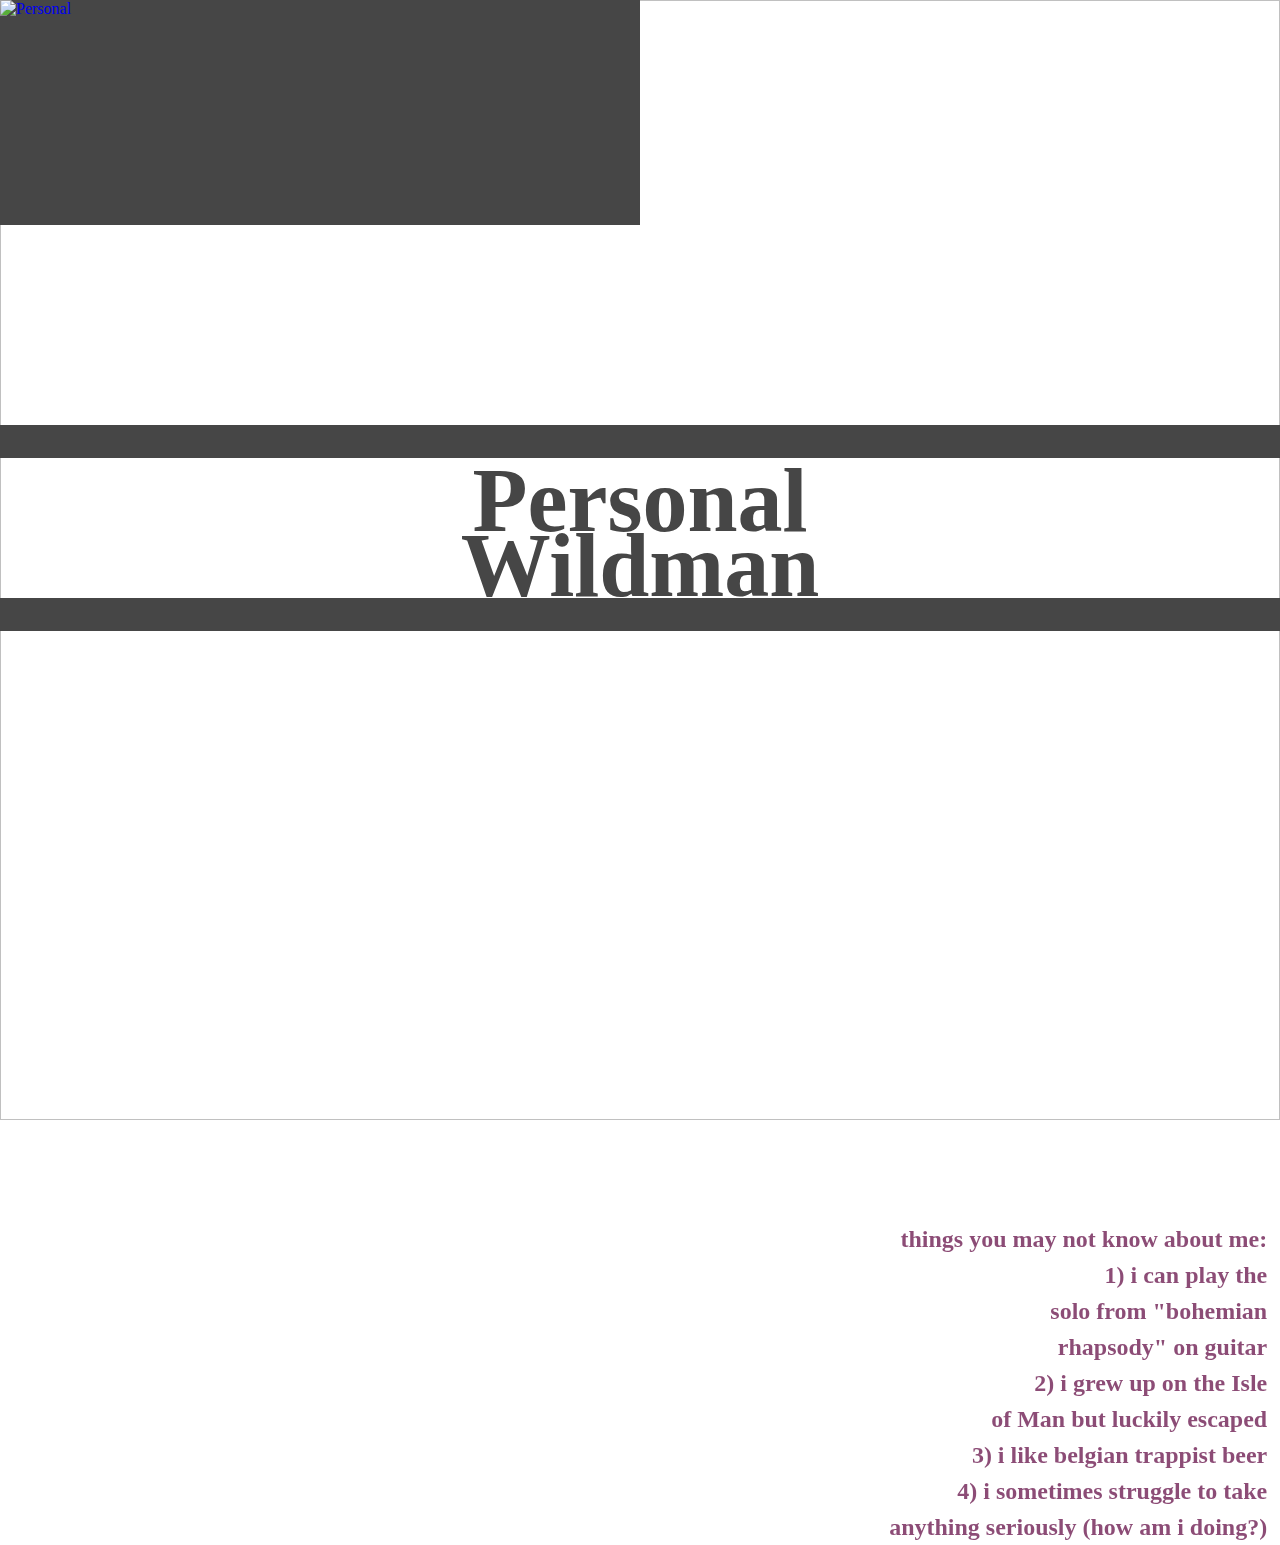
==== personal.html @ ceaaacc6 "Update personal.html" ====
<!DOCTYPE html>
<html>

<head>
	<link rel="stylesheet" href="main.css">
	<title>Silversite—personal</title>
	<meta name="viewport" content="width=device-width, initial-scale=1.0">

</head>

<body>



	<!-- Header and background graphics -->

	<header>
		<img id="mask" src="mask.png" alt="top banner">
		<nav class="links">
			<span class="leftlink"><a id="leftlink" href="/personal.html"><img src="https://lh6.googleusercontent.com/CAeoS_TIlV-jKo69cKAMgmzb2ZCU6C4n6v47w-y5czvyb1pLWjHf11d2N6tpco18G4F72ts_=w1280" alt="Personal"></a></span>
			<span class="rightlink"> <a id="rightlink" href="/professional.html"><img src="https://lh4.googleusercontent.com/wsbAM6N6rnUvKSBMoCF6cY0G2sL6xLXp9yxd4-AXaWYbBBxd6NR7A-Z_lRTLN9QFs2bBmPM_=w1280" alt="Professional"></a></span>
		</nav>
	</header>

	<div class="gradient">
		<img id="scroll" src="https://lh6.googleusercontent.com/mQSl8quiJzCFC_b_0DutltUhVaJcSwaIgzk87DzSJ6dp9wokb4DUETPHWhXgZsSel_zeLX3cWjonBK5DKOWs-F9cTGbAlei9S4Moc-77nOsyAULk0Q=w1280" alt="">
	</div>

	<div class="background">
		<img id="background" src="https://lh4.googleusercontent.com/AumRSNka3tmDpDSOLlKyRMpxtNUNSiiM084TbIYTF-fe0IxRti_GKFZ6pIXEkU34BlLslBUrw1XjnCWk2npHSV2bBw347pAVUdQ8YohcuxMcmIFFriU=w1280" alt="background">
	</div>

	
	<!-- Main body -->


	<div class="main">


		<span class="home"></h1><h1 class="arrow"><a id="arrow" href="index.html">click for home  scroll for more :-)</a></h1></span>
		<span class="personal david"><h1><br>Personal</h1></span>

		<h2 class="personal bio"><br><br><br>things you may not know about me:<br>1) i can play the <br>solo from "bohemian<br>rhapsody" on guitar<br>2) i grew up on the Isle<br>of Man but luckily escaped<br>3) i like belgian trappist beer<br>4) i sometimes struggle to take<br>anything seriously (how am i doing?)</h2>

		<span class="personal wildman"><h1>Wildman</h1></span>
		<span class="face"><img id="defaultface" src="https://lh5.googleusercontent.com/U0v79oMP38PziYgLFZBLsQe9DHmebSDst2LMWJbwVLcAxCYUPBc2r7XiO1LA7BsjwoinsDM1Md-AaLVLmRbjbxVcMd80DzJWOxXhQUKsH4DsIL5YkK0=w1280" alt="david's profile picture"></span>
	</div>
	
	<!-- <main>
		<p id="1">
			My first website!
			Are you proud of me, mum?
			If so, scroll down...
		</p>
		<p>
			That was cool, right? Click on the links to learn more.
			Alternatively, click here to contact me.
		</p> -->



	</main>


</body>


</html>
---- main.css ----
/* ************************************** */

/* Resets a few values:
	stops horizontal spillage
	corrects box sizing
	sets font family */



	* {
	font-family: 'minecraftregular';
	box-sizing: border-box;
	white-space: nowrap;
}

/* ************************************** */

@font-face {
    font-family: 'minecraftregular';
    src: url('/assets/fonts/minecraftregular-bmg3-webfont.woff2') format('woff2'),
         url('/assets/fonts/minecraftregular-bmg3-webfont.woff') format('woff');
    font-weight: normal;
    font-style: normal;

}

/* Gets rid of the white space around the page, so everything is flush against the edge of the viewport. Also sets a default background color */

html {
	margin: 0px;
	padding: 0px;
	width: 100%;
	background-color: transparent;
}

body {
	margin: 0px 0px;
	height: 200%;
}

/* ************************************** */



/* Background scrolling effect-banner contains a PNG with a transparent text mask and a background image with a gradient behind it */

#mask {
	position: fixed;
	width: 100%;
	height: 25%;
	margin: 0px;
	padding: 0px;
	top: 0px;
	left: 0px;
	z-index: 8;
}

#background {
	display: grid;
	position: fixed;
	width: 100%;
	margin: 0px;
	padding: 0px;
	top: 0px;
	left: 0px;
	z-index: 2;
	height: 100%;
}

#scroll {
	position: relative;
	width: 100%;
	height: 1120px;
	margin: 0px;
	padding: 0px;
	top: 0px;
	z-index: 0;
}

header {
	position: relative;
	left: 0px;
	top: 0px;
	margin: 0px;
	height: 186.6px;
	z-index: 8;
}

.gradient {
	position: relative;
	top: -186.6px;
	height: 186.6px;
}

div.background {
	display: inline-block;
	position: fixed;
	top: 0px;
	left: 0px;
	white-space: nowrap;
	display: block;
	box-sizing: border-box;
	margin: auto, auto;
	padding: auto, auto;
	width: 100%;
}

/* ************************************** */

/* Body text scrolling effects-using sticky positioning. Some of this code will be redundant, I played around with it for a long time trying to get it to work! */

div.main {
	position: sticky;
	top: 186px;
	left: 0px;
	width: 100%;
	margin: 0 auto;
	padding: 0 auto;
	z-index: 6;
}


span {
	top: 0vh;
	max-width: 100%;
	display: block;
	text-align: justify;

}

	.david {
		position: sticky;
		top: 24.5vh;
		z-index: 10;
		border-top: rgb(70, 70, 70) solid thick;
		border-width: 33px;
		line-height: 1.8em;
	}

	.face {
		position: sticky;
		top: 0px;
		z-index: 9;
	}

	.wildman {
		position: sticky;
		top: 87vh;
		z-index: 10;
		border-bottom: rgb(70, 70, 70) solid thick;
		border-width: 33px;
		line-height: 4em;
	}

	/* Hover effects */

	.david h1:hover {
		color: rgb(230 230 230);
		background-color: rgb(70, 70, 70);
		opacity: 1;
	}
	
	.wildman h1:hover {
		color: rgb(230 230 230);
		background-color: rgb(70, 70, 70);
		opacity: 1;
	}

	h2.bio {
		line-height: 1.5em;
		color: rgb(92, 0, 61);
		opacity: 70%;
		position: absolute;
		top: 80vh;
		right: 1vw;
		text-align: right;
		z-index: 10;
	}

	h3.bio {
		line-height: 1.5em;
		color: #2867B2;
		opacity: 100%;
		position: absolute;
		top: 71vh;
		left: 1vw;
		text-align: left;
		z-index: 10;
	}


	h2.personal:hover {
		background-color: hotpink;
	}

	.personal h1:hover {
		color: rgb(110, 2, 83);
		background-color: hotpink;
		opacity: 70%
	}

	h3.professional:hover {
		background-color: black;
		opacity: 70%;
	}

	.professional h1:hover {
		color: black;
		opacity: 50%;
		background-color: #2867B2;
	}


 .professional a {
	text-decoration: underline;
	color: inherit;
	font-size: 1.5em;
} 

/* Navigation styling */

nav span.leftlink{
	position: fixed;
	display: inline;
	margin: 0px 0px;
	padding: 0px 0px;
	z-index: 9;
	left: 0px;
	top: 0px;
	max-width: 50%
}

nav span.rightlink{
	position: fixed;
	display: inline;
	margin: 0px 0px;
	padding: 0px 0px;
	z-index: 9;
	right: 0px;
	top: 0px;
	max-width: 50%
}

.leftlink img {
	position: fixed;
	width: 50%;
	height: 25vh;
	opacity: 0;
}

.rightlink img {
	position: fixed;
	right: 0px;
	width: 50%;
	height: 25vh;
	opacity: 0;

}

.leftlink img:hover {
	opacity: 1;
	background-color: rgb(70, 70, 70);
}

.rightlink img:hover {
	opacity: 01;

}


	#arrow {
	display: block;
	width: auto;
	padding: auto;
	margin: auto;
	background-size: unset;
	text-decoration: none;
	font-weight: bolder;
	color: transparent;
	font-size: 0.5em;
} 

	#arrow:hover {
		color: rgb(230 230 230);
		background-color: rgb(70, 70, 70);
		opacity: 1;
	}


/* #personal {
	position: absolute;
	font-size: 5vw;
	color: black;
	bottom: 0px;
	left: 0px;
	width: 100%
} */

/* General styles and probably some other redundant code! */

h1 {
	position: relative;
	margin: auto;
	display: block;
	font-weight: bolder;
	font-size: 90px;
	text-align: center;
	color: rgb(70, 70, 70);
	background-color: none;
	width: auto;
	z-index: 3;
}


#defaultface {
	width: 100%;
	position: relative;
	margin: auto;
	display: block;
	text-align: center;
}

main p {
	text-align: center;
}

br {
	font-size: 100px;
}
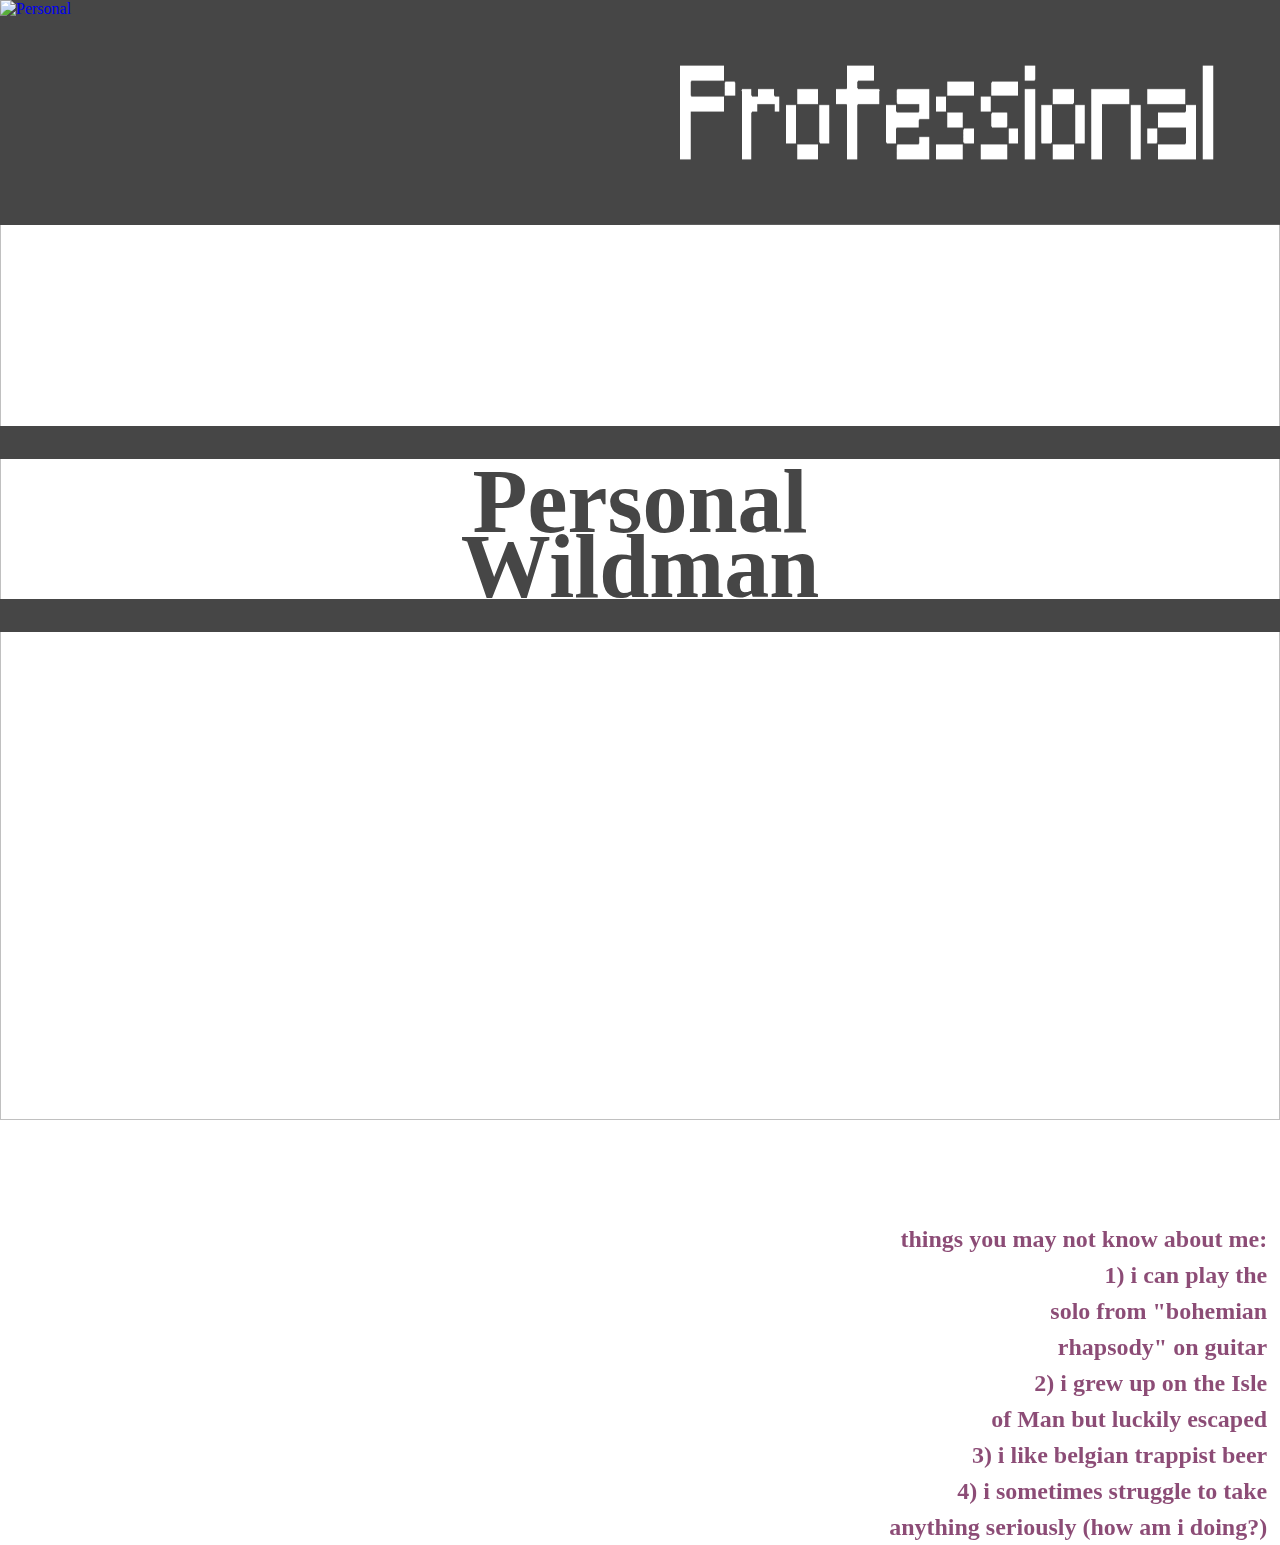
==== commit 501160a7: "Update personal.html" ====
--- a/personal.html
+++ b/personal.html
@@ -3,7 +3,7 @@
 
 <head>
 	<link rel="stylesheet" href="main.css">
-	<title>Silversite—personal</title>
+	<title>Personal Wildman</title>
 	<meta name="viewport" content="width=device-width, initial-scale=1.0">
 
 </head>
@@ -17,17 +17,17 @@
 	<header>
 		<img id="mask" src="mask.png" alt="top banner">
 		<nav class="links">
-			<span class="leftlink"><a id="leftlink" href="/personal.html"><img src="https://lh6.googleusercontent.com/CAeoS_TIlV-jKo69cKAMgmzb2ZCU6C4n6v47w-y5czvyb1pLWjHf11d2N6tpco18G4F72ts_=w1280" alt="Personal"></a></span>
-			<span class="rightlink"> <a id="rightlink" href="/professional.html"><img src="https://lh4.googleusercontent.com/wsbAM6N6rnUvKSBMoCF6cY0G2sL6xLXp9yxd4-AXaWYbBBxd6NR7A-Z_lRTLN9QFs2bBmPM_=w1280" alt="Professional"></a></span>
+			<span class="leftlink"><a id="leftlink" href="/personal.html"><img src="personal-hyperlink" alt="Personal"></a></span>
+			<span class="rightlink"> <a id="rightlink" href="/professional.html"><img src="professionalhyperlink" alt="Professional"></a></span>
 		</nav>
 	</header>
 
 	<div class="gradient">
-		<img id="scroll" src="https://lh6.googleusercontent.com/mQSl8quiJzCFC_b_0DutltUhVaJcSwaIgzk87DzSJ6dp9wokb4DUETPHWhXgZsSel_zeLX3cWjonBK5DKOWs-F9cTGbAlei9S4Moc-77nOsyAULk0Q=w1280" alt="">
+		<img id="scroll" src="gradient.png" alt="">
 	</div>
 
 	<div class="background">
-		<img id="background" src="https://lh4.googleusercontent.com/AumRSNka3tmDpDSOLlKyRMpxtNUNSiiM084TbIYTF-fe0IxRti_GKFZ6pIXEkU34BlLslBUrw1XjnCWk2npHSV2bBw347pAVUdQ8YohcuxMcmIFFriU=w1280" alt="background">
+		<img id="background" src="background" alt="background">
 	</div>
 
 	
@@ -37,13 +37,13 @@
 	<div class="main">
 
 
-		<span class="home"></h1><h1 class="arrow"><a id="arrow" href="index.html">click for home  scroll for more :-)</a></h1></span>
+		<span class="home"></h1><h1 class="arrow"><a id="arrow" href="index.html">click for home ⏏ scroll for more :-)</a></h1></span>
 		<span class="personal david"><h1><br>Personal</h1></span>
 
 		<h2 class="personal bio"><br><br><br>things you may not know about me:<br>1) i can play the <br>solo from "bohemian<br>rhapsody" on guitar<br>2) i grew up on the Isle<br>of Man but luckily escaped<br>3) i like belgian trappist beer<br>4) i sometimes struggle to take<br>anything seriously (how am i doing?)</h2>
 
 		<span class="personal wildman"><h1>Wildman</h1></span>
-		<span class="face"><img id="defaultface" src="https://lh5.googleusercontent.com/U0v79oMP38PziYgLFZBLsQe9DHmebSDst2LMWJbwVLcAxCYUPBc2r7XiO1LA7BsjwoinsDM1Md-AaLVLmRbjbxVcMd80DzJWOxXhQUKsH4DsIL5YkK0=w1280" alt="david's profile picture"></span>
+		<span class="face"><img id="defaultface" src="personalwildman" alt="david's profile picture"></span>
 	</div>
 	
 	<!-- <main>
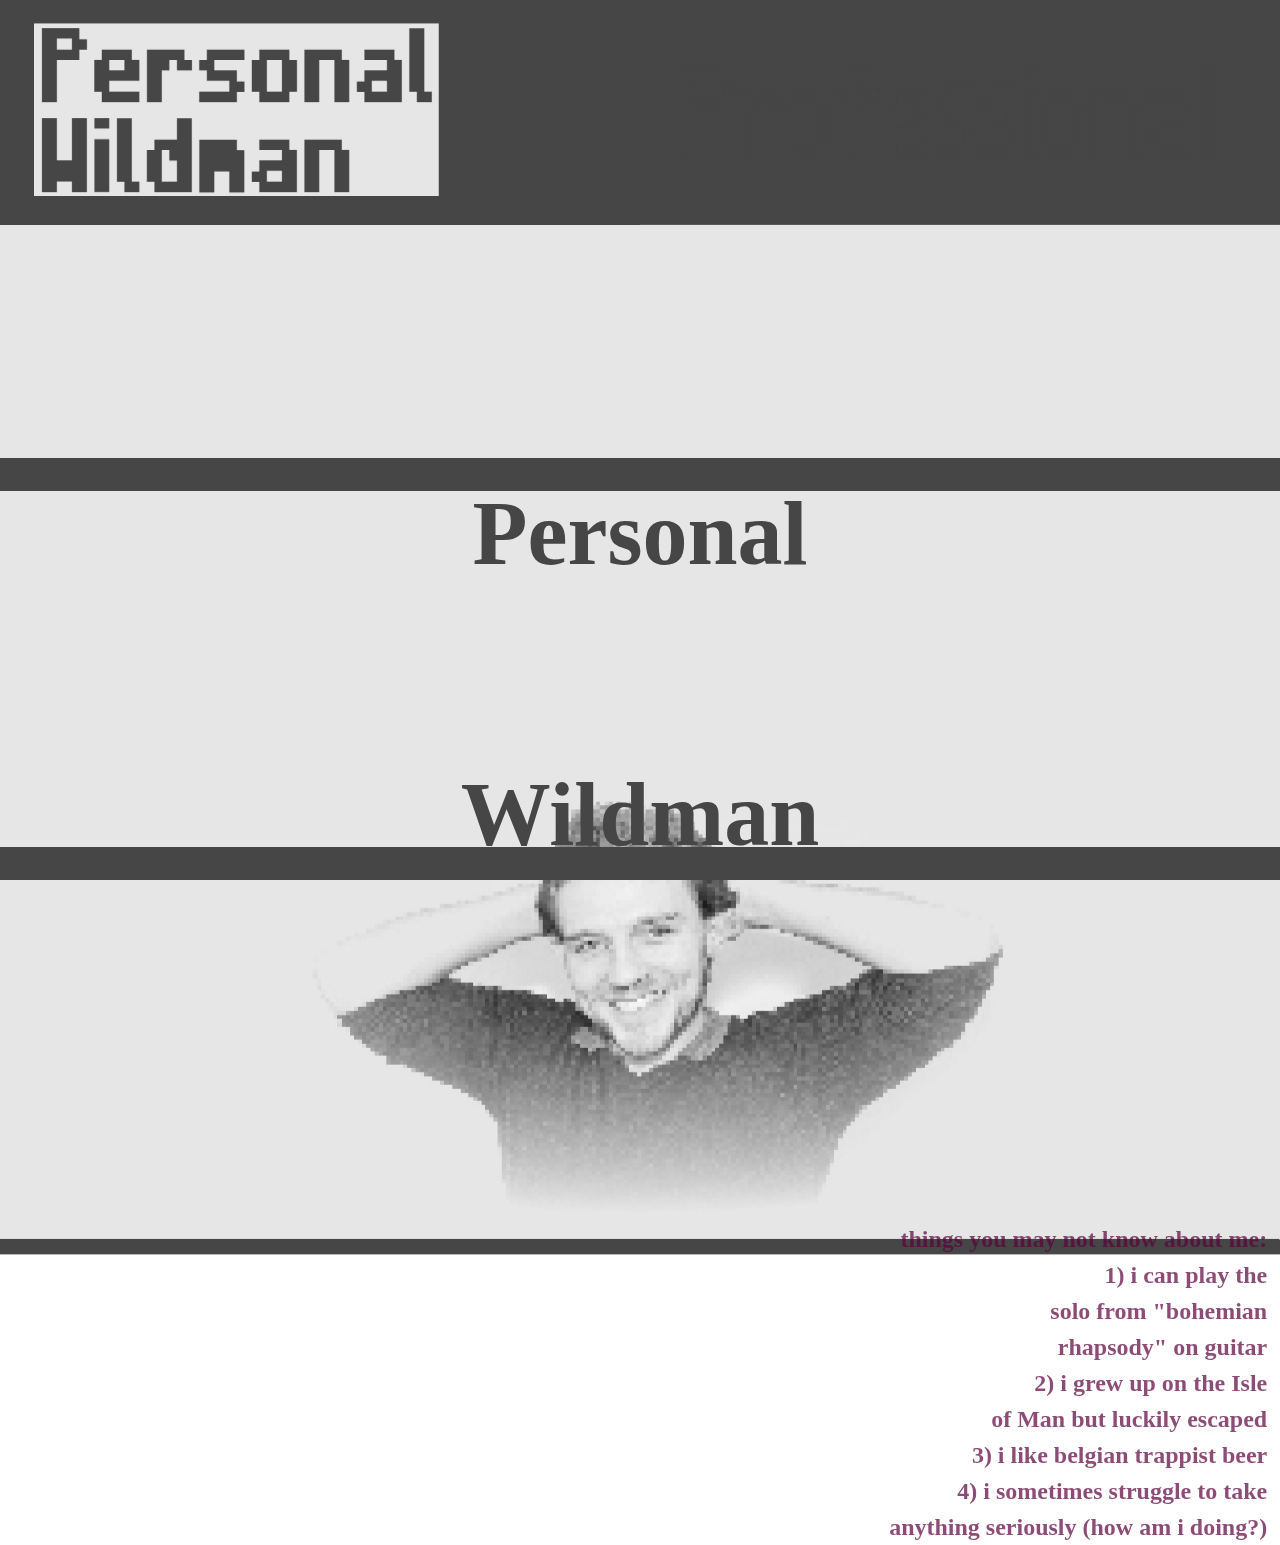
==== commit ec1efa61: "I have no idea what I'm doing" ====
--- a/personal.html
+++ b/personal.html
@@ -17,8 +17,8 @@
 	<header>
 		<img id="mask" src="mask.png" alt="top banner">
 		<nav class="links">
-			<span class="leftlink"><a id="leftlink" href="/personal.html"><img src="personal-hyperlink" alt="Personal"></a></span>
-			<span class="rightlink"> <a id="rightlink" href="/professional.html"><img src="professionalhyperlink" alt="Professional"></a></span>
+			<span class="leftlink"><a id="leftlink" href="/personal.html"><img src="personal-hyperlink.png" alt="Personal"></a></span>
+			<span class="rightlink"> <a id="rightlink" href="/professional.html"><img src="professional-hyperlink.png" alt="Professional"></a></span>
 		</nav>
 	</header>
 
@@ -27,7 +27,7 @@
 	</div>
 
 	<div class="background">
-		<img id="background" src="background" alt="background">
+		<img id="background" src="background.png" alt="background">
 	</div>
 
 	
@@ -37,27 +37,15 @@
 	<div class="main">
 
 
-		<span class="home"></h1><h1 class="arrow"><a id="arrow" href="index.html">click for home ⏏ scroll for more :-)</a></h1></span>
+		<span class="home"></h1><h1 class="arrow"><a id="arrow" href="index.html">click for home ⏏ scroll for more ⇪</a></h1></span>
 		<span class="personal david"><h1><br>Personal</h1></span>
 
 		<h2 class="personal bio"><br><br><br>things you may not know about me:<br>1) i can play the <br>solo from "bohemian<br>rhapsody" on guitar<br>2) i grew up on the Isle<br>of Man but luckily escaped<br>3) i like belgian trappist beer<br>4) i sometimes struggle to take<br>anything seriously (how am i doing?)</h2>
 
 		<span class="personal wildman"><h1>Wildman</h1></span>
-		<span class="face"><img id="defaultface" src="personalwildman" alt="david's profile picture"></span>
+		<span class="face"><img id="defaultface" src="personalwildman.jpg" alt="david's profile picture"></span>
 	</div>
 	
-	<!-- <main>
-		<p id="1">
-			My first website!
-			Are you proud of me, mum?
-			If so, scroll down...
-		</p>
-		<p>
-			That was cool, right? Click on the links to learn more.
-			Alternatively, click here to contact me.
-		</p> -->
-
-
 
 	</main>
 
--- a/main.css
+++ b/main.css
@@ -1,3 +1,5 @@
+<<<<<<< HEAD
+
 /* ************************************** */
 
 /* Resets a few values:
@@ -17,8 +19,8 @@
 
 @font-face {
     font-family: 'minecraftregular';
-    src: url('/assets/fonts/minecraftregular-bmg3-webfont.woff2') format('woff2'),
-         url('/assets/fonts/minecraftregular-bmg3-webfont.woff') format('woff');
+    src: url('minecraftregular-bmg3-webfont.woff2') format('woff2'),
+         url('minecraftregular-bmg3-webfont.woff') format('woff');
     font-weight: normal;
     font-style: normal;
 
@@ -277,7 +279,7 @@
 	text-decoration: none;
 	font-weight: bolder;
 	color: transparent;
-	font-size: 0.5em;
+	font-size: 8vh;
 } 
 
 	#arrow:hover {
@@ -326,5 +328,4 @@
 
 br {
 	font-size: 100px;
-}
-
+}